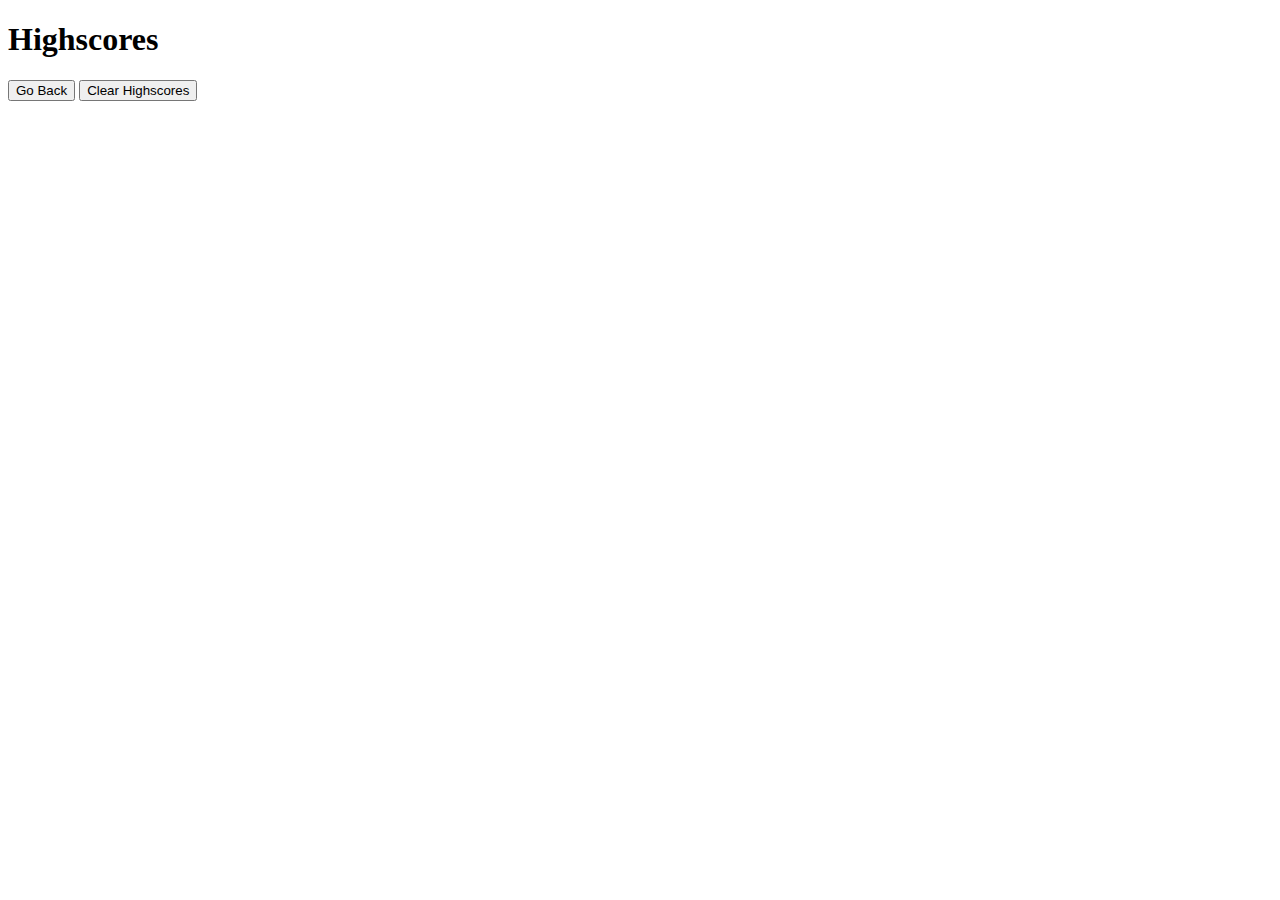
==== highscores.html @ 2c79b086 "Starter code uploaded" ====
<!DOCTYPE html>
<html lang="en">
  <head>
    <meta charset="UTF-8" />
    <meta name="viewport" content="width=device-width, initial-scale=1.0" />
    <meta http-equiv="X-UA-Compatible" content="ie=edge" />
    <title>Highscores</title>

    <link rel="stylesheet" href="./assets/css/styles.css" />
  </head>

  <body>
    <div class="wrapper">
      <h1>Highscores</h1>
      <ol id="highscores"></ol>

      <a href="index.html"><button>Go Back</button></a>
      <button id="clear">Clear Highscores</button>
    </div>

    <script src="./assets/js/scores.js"></script>
  </body>
</html>
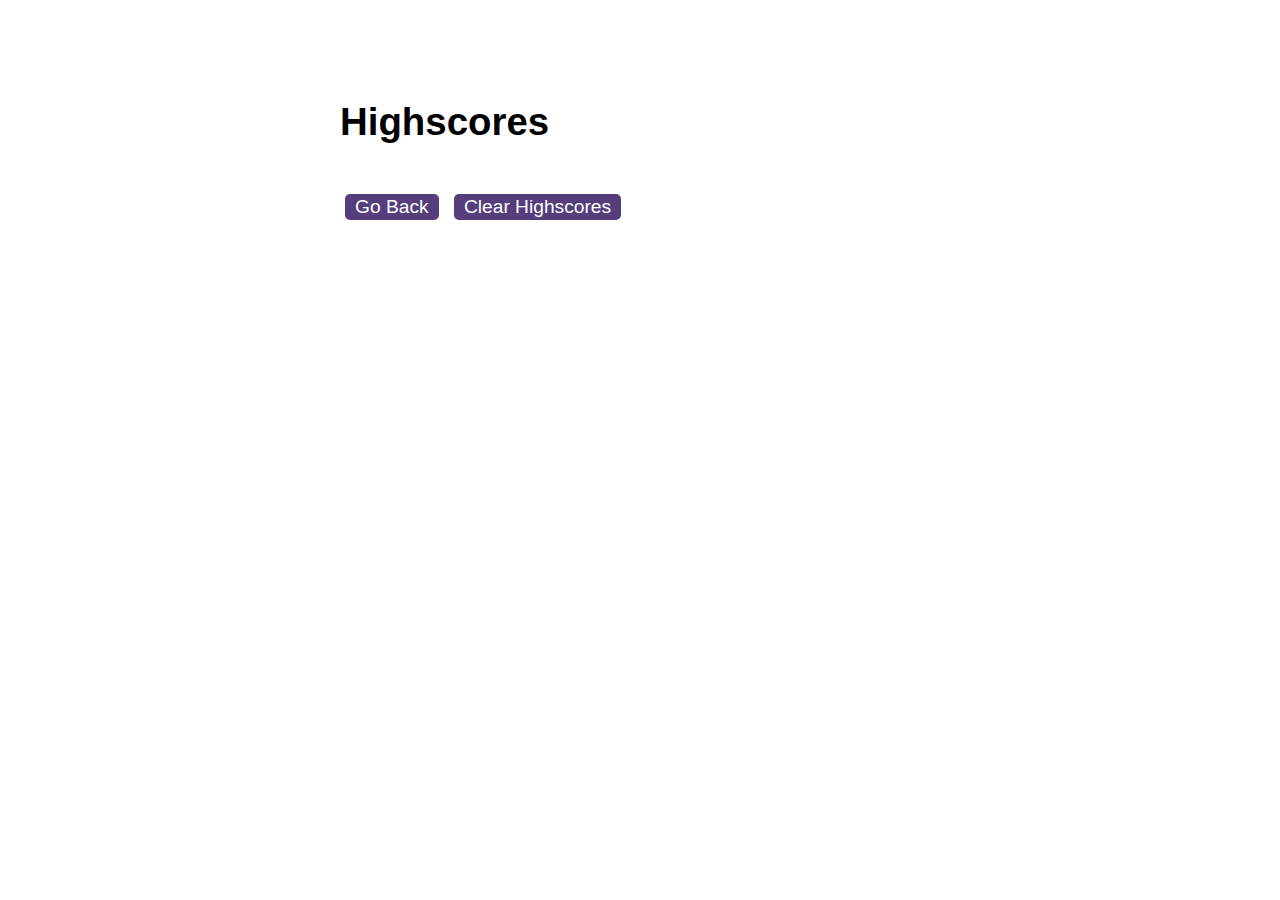
==== commit b326ab51: "Start quiz function. Render first question." ====
--- a/highscores.html
+++ b/highscores.html
@@ -6,7 +6,7 @@
     <meta http-equiv="X-UA-Compatible" content="ie=edge" />
     <title>Highscores</title>
 
-    <link rel="stylesheet" href="./assets/css/styles.css" />
+    <link rel="stylesheet" href="./css/styles.css" />
   </head>
 
   <body>
@@ -18,6 +18,6 @@
       <button id="clear">Clear Highscores</button>
     </div>
 
-    <script src="./assets/js/scores.js"></script>
+    <script src="./js/scores.js"></script>
   </body>
 </html>
--- a/css/styles.css
+++ b/css/styles.css
@@ -0,0 +1,89 @@
+body {
+  font-family: Arial;
+  font-size: 120%;
+}
+
+a {
+  color: #563d7c;
+  text-decoration: none;
+  transition: color 0.1s;
+}
+
+a:hover {
+  color: #8570a5;
+}
+
+button {
+  display: inline-block;
+  margin: 5px;
+  cursor: pointer;
+  font-size: 100%;
+  background-color: #563d7c;
+  border-radius: 5px;
+  padding: 2px 10px;
+  color: white;
+  border: 0;
+  transition: background-color 0.1s;
+}
+
+button:hover {
+  background-color: #8570a5;
+}
+
+.choices button {
+  display: block;
+  margin-left: 16px;
+}
+
+input[type="text"] {
+  font-size: 100%;
+}
+
+ol {
+  padding-left: 0px;
+  max-height: 400px;
+  overflow: auto;
+}
+
+li {
+  padding: 5px;
+  list-style: decimal inside none;
+}
+
+li:nth-child(odd) {
+  background-color: #f3edfc;
+}
+
+.wrapper {
+  margin: 100px auto 0 auto;
+  max-width: 600px;
+}
+
+.hide {
+  display: none;
+}
+
+.start {
+  text-align: center;
+}
+
+.scores {
+  position: absolute;
+  top: 10px;
+  left: 10px;
+}
+
+.feedback {
+  font-style: italic;
+  font-size: 120%;
+  margin-top: 20px;
+  padding-top: 10px;
+  color: gray;
+  border-top: 2px solid #ccc;
+}
+
+.timer {
+  position: absolute;
+  top: 10px;
+  right: 10px;
+}
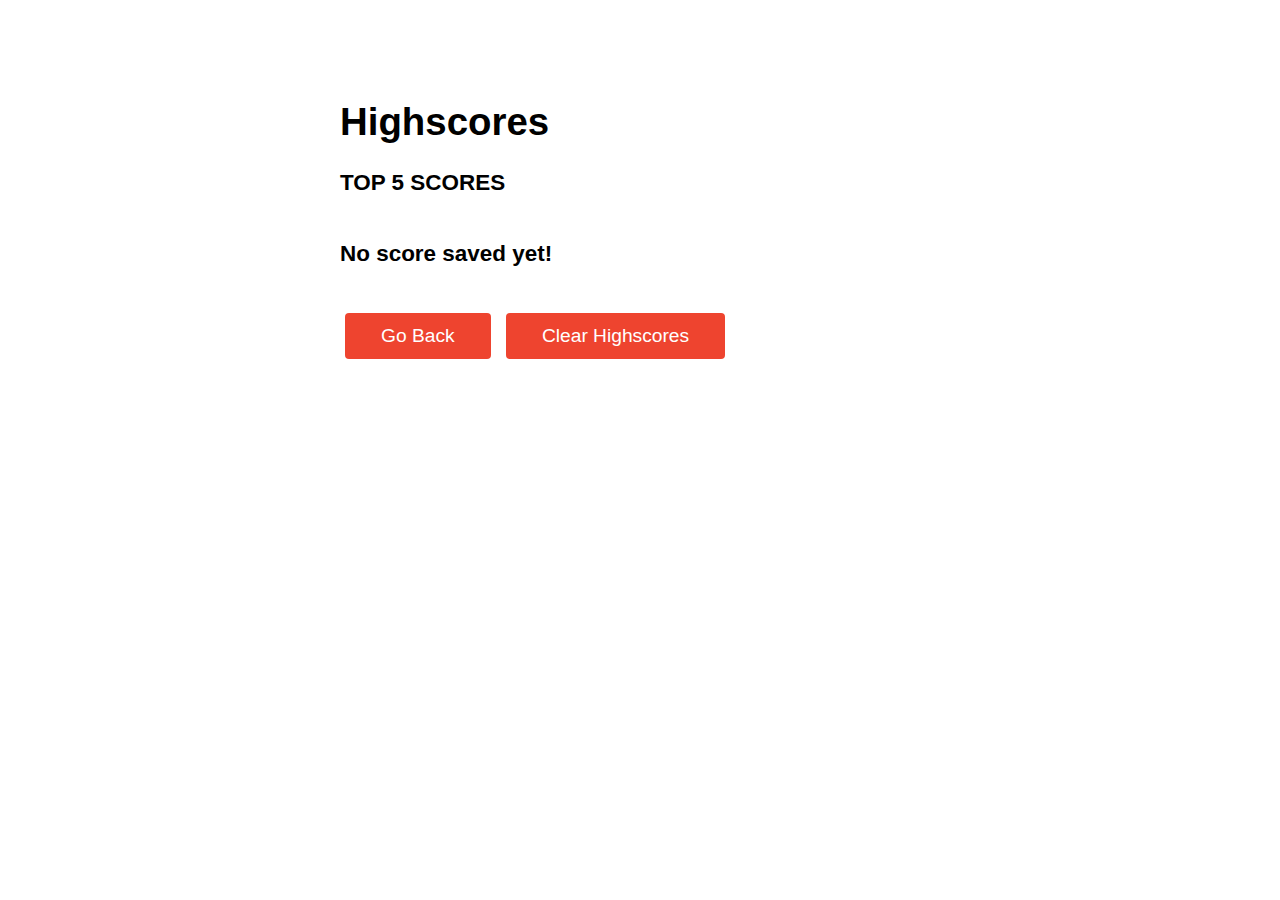
==== commit 28f4a10e: "Add h3." ====
--- a/highscores.html
+++ b/highscores.html
@@ -12,6 +12,7 @@
   <body>
     <div class="wrapper">
       <h1>Highscores</h1>
+      <h3>TOP 5 SCORES</h3>
       <ol id="highscores"></ol>
 
       <a href="index.html"><button>Go Back</button></a>
--- a/css/styles.css
+++ b/css/styles.css
@@ -1,38 +1,59 @@
+:root {
+  --accent: #ee442f;
+  --link: #219ebc;
+  --hover: #8ecae6;
+  --whiteish: #e5e5e5;
+}
+
 body {
   font-family: Arial;
   font-size: 120%;
 }
 
 a {
-  color: #563d7c;
+  color: var(--link);
   text-decoration: none;
   transition: color 0.1s;
 }
 
 a:hover {
-  color: #8570a5;
+  color: var(--accent);
 }
 
-button {
+button,
+button:visited {
   display: inline-block;
   margin: 5px;
   cursor: pointer;
   font-size: 100%;
-  background-color: #563d7c;
-  border-radius: 5px;
-  padding: 2px 10px;
+  background-color: var(--accent);
+  border-radius: 4px;
+  padding: 12px 36px;
   color: white;
   border: 0;
   transition: background-color 0.1s;
 }
 
-button:hover {
-  background-color: #8570a5;
+button:hover,
+button:active {
+  background-color: var(--link);
 }
 
 .choices button {
   display: block;
-  margin-left: 16px;
+  margin: 5px;
+  cursor: pointer;
+  font-size: 100%;
+  color: black;
+  background-color: var(--whiteish);
+  border-radius: 4px;
+  padding: 4px 12px;
+  border: 0;
+  transition: background-color 0.1s;
+}
+
+.choices button:hover {
+  background-color: var(--hover);
 }
 
 input[type="text"] {
@@ -73,17 +94,52 @@
   left: 10px;
 }
 
-.feedback {
-  font-style: italic;
-  font-size: 120%;
-  margin-top: 20px;
-  padding-top: 10px;
-  color: gray;
-  border-top: 2px solid #ccc;
-}
-
 .timer {
   position: absolute;
   top: 10px;
   right: 10px;
 }
+
+.responded {
+  color: lightslategray;
+}
+
+.feedback {
+  font-style: italic;
+  font-weight: 400;
+  margin-top: 64px;
+  padding-top: 8px;
+  color: #1d3557;
+  border-top: 1px solid #1d3557;
+}
+
+.final-score {
+  color: var(--accent);
+  font-size: 24px;
+  font-weight: 700;
+  padding-left: 12px;
+}
+
+.final-score-msg {
+  margin-bottom: 4rem;
+}
+
+#msg {
+  visibility: hidden;
+  font-style: italic;
+  font-weight: 400;
+  font-size: 12px;
+}
+
+#msg.success,
+#msg.error {
+  visibility: visible;
+}
+
+#msg.success {
+  color: var(--link);
+}
+
+#msg.error {
+  color: var(--accent);
+}
